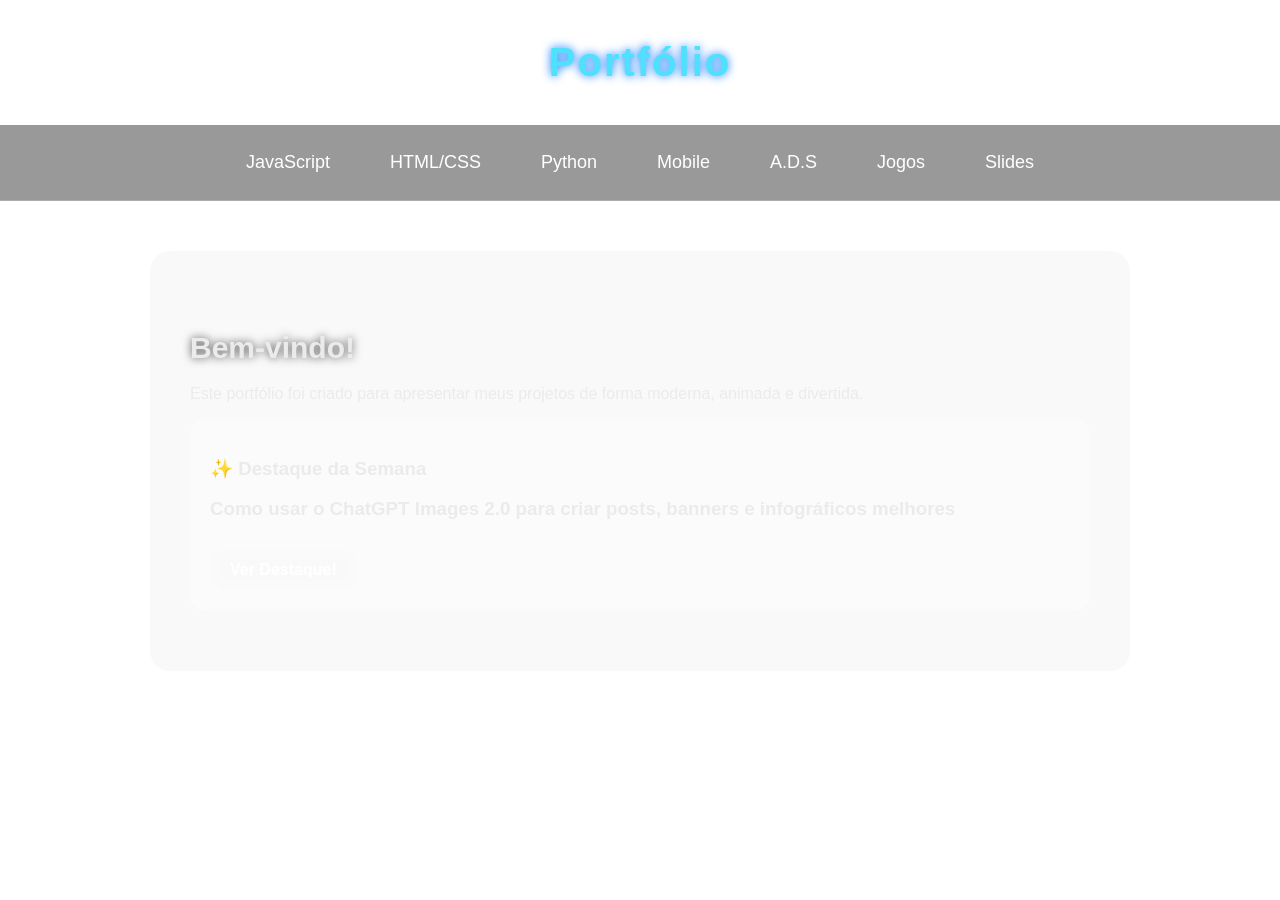
==== index.html @ a01d2c45 "Update index.html" ====
<!DOCTYPE html>
<html lang="pt-BR">
<head>
    <meta charset="UTF-8">
    <title>Portfólio</title>
    <link rel="stylesheet" href="style.css">
</head>
<body>

<header>Portfólio</header>

<nav>
    <a href="javascript.html">JavaScript</a>
    <a href="htmlcss.html">HTML/CSS</a>
    <a href="python.html">Python</a>
    <a href="mobile.html">Mobile</a>
    <a href="ads.html">A.D.S</a>
    <a href="games.html">Jogos</a>
    <a href="slides.html">Slides</a>
</nav>

<div class="container">
    <h2>Bem-vindo!</h2>
    <p>Este portfólio foi criado para apresentar meus projetos de forma moderna, animada e divertida.</p>

    <div class="card">
        <h3>✨ Destaque da Semana</h3>
    <h3>Como usar o ChatGPT Images 2.0 para criar posts, banners e infográficos melhores</h3>

    <a class="btn" href="https://canaltech.com.br/eletro/lg-confirma-inicio-de-operacoes-de-fabrica-gigante-2-bilhoes-brasil/" target="_blank">
        Ver Destaque!
    </a>
</div>

</div>

</body>
</html>
---- style.css ----
/* Fundo geral */
body {
    margin: 0;
    font-family: "Poppins", sans-serif;
    background-image: url("https://i.redd.it/vfj65y1spo2b1.jpg");
    background-size: cover;
    color: rgb(235, 235, 235);
    animation: fadeIn 1s ease-in-out;
    backdrop-filter: blur(1,3px)
}

/* Animação inicial */
@keyframes fadeIn {
    from { opacity: 0; }
    to { opacity: 1; }
}

/* Cabeçalho */
header {
    text-align: center;
    padding: 40px 20px;
    font-size: 40px;
    font-weight: 700;
    letter-spacing: 2px;
    color: #4ee1fb;
    text-shadow: 0 0 10px #0073ff;
    animation: slideDown 1s ease;
}

@keyframes slideDown {
    from { transform: translateY(-40px); opacity: 0; }
    to { transform: translateY(0); opacity: 1; }
}

/* Menu */
nav {
    display: flex;
    justify-content: center;
    gap: 20px;
    padding: 15px;
    backdrop-filter: blur(10px);
    background: rgba(0,0,0,0.4);
    border-bottom: 1px solid rgba(255,255,255,0.2);
}

nav a {
    color: white;
    text-decoration: none;
    padding: 12px 20px;
    border-radius: 10px;
    font-size: 18px;
    transition: 0.3s;
}

nav a:hover {
    background: rgba(255,255,255,0.2);
    transform: scale(1.1);
}

/* Caixa principal */
.container {
    max-width: 900px;
    margin: 50px auto;
    padding: 40px;
    background: rgba(212, 212, 212, 0.15);
    border-radius: 20px;
    backdrop-filter: blur(10px);
    animation: fadeUp 1s ease;
}

@keyframes fadeUp {
    from { transform: translateY(40px); opacity: 0; }
    to { transform: translateY(0); opacity: 1; }
}

/* Títulos */
h2 {
    font-size: 32px;
    margin-bottom: 20px;
}

/* Cards de projetos */
.card {
    background: rgba(255,255,255,0.2);
    padding: 20px;
    border-radius: 15px;
    margin-bottom: 20px;
    transition: 0.3s;
}

.card:hover {
    transform: translateY(-5px);
    background: rgba(255,255,255,0.3);
}

.container h2 {
    margin-top: 40px;
    font-size: 30px;
    text-shadow: 0 0 10px rgba(0,0,0,0.7);
    animation: fadeUp 1s ease;
}

.btn {
    display: inline-block;
    padding: 12px 20px;
    margin-top: 10px;
    background: rgba(255,255,255,0.25);
    color: white;
    text-decoration: none;
    border-radius: 10px;
    font-weight: 600;
    transition: 0.3s;
    backdrop-filter: blur(5px);
}

.btn:hover {
    background: rgba(255,255,255,0.45);
    transform: scale(1.05);
}
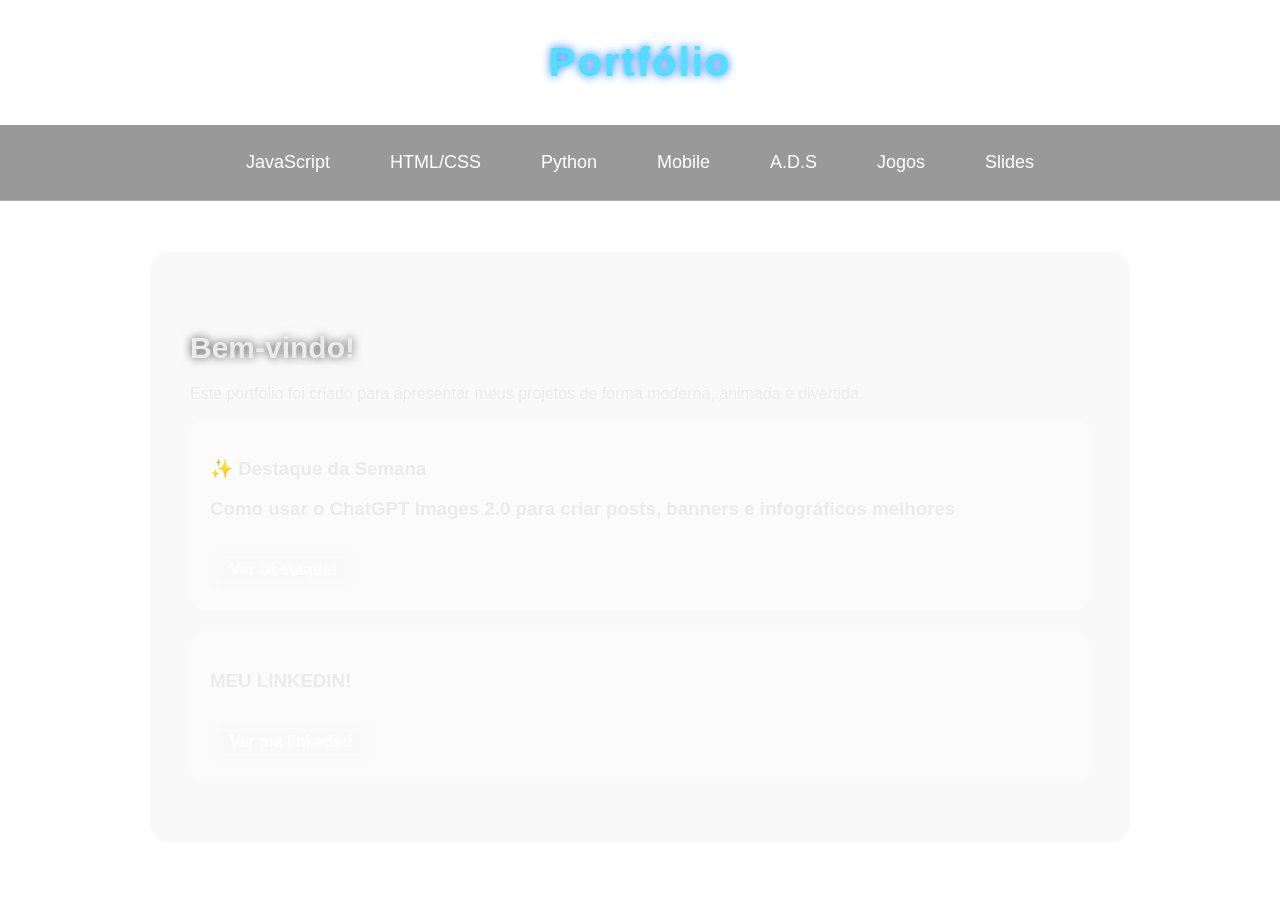
==== commit 25e3e47c: "Update index.html" ====
--- a/index.html
+++ b/index.html
@@ -27,10 +27,15 @@
         <h3>✨ Destaque da Semana</h3>
     <h3>Como usar o ChatGPT Images 2.0 para criar posts, banners e infográficos melhores</h3>
 
-    <a class="btn" href="https://canaltech.com.br/eletro/lg-confirma-inicio-de-operacoes-de-fabrica-gigante-2-bilhoes-brasil/" target="_blank">
+    <a class="btn" href="https://canaltech.com.br/games/em-meio-a-demissoes-globais-brasil-vira-grande-fabrica-de-jogos-aaa/" target="_blank">
         Ver Destaque!
     </a>
 </div>
+    <div class="card">
+        <h3>MEU LINKEDIN!</h3>
+    <a class="btn" href="https://www.linkedin.com/in/jo%C3%A3o-henrique-69181640b/" target="_blank">
+        Ver me linkedin!
+    </a>
 
 </div>
 
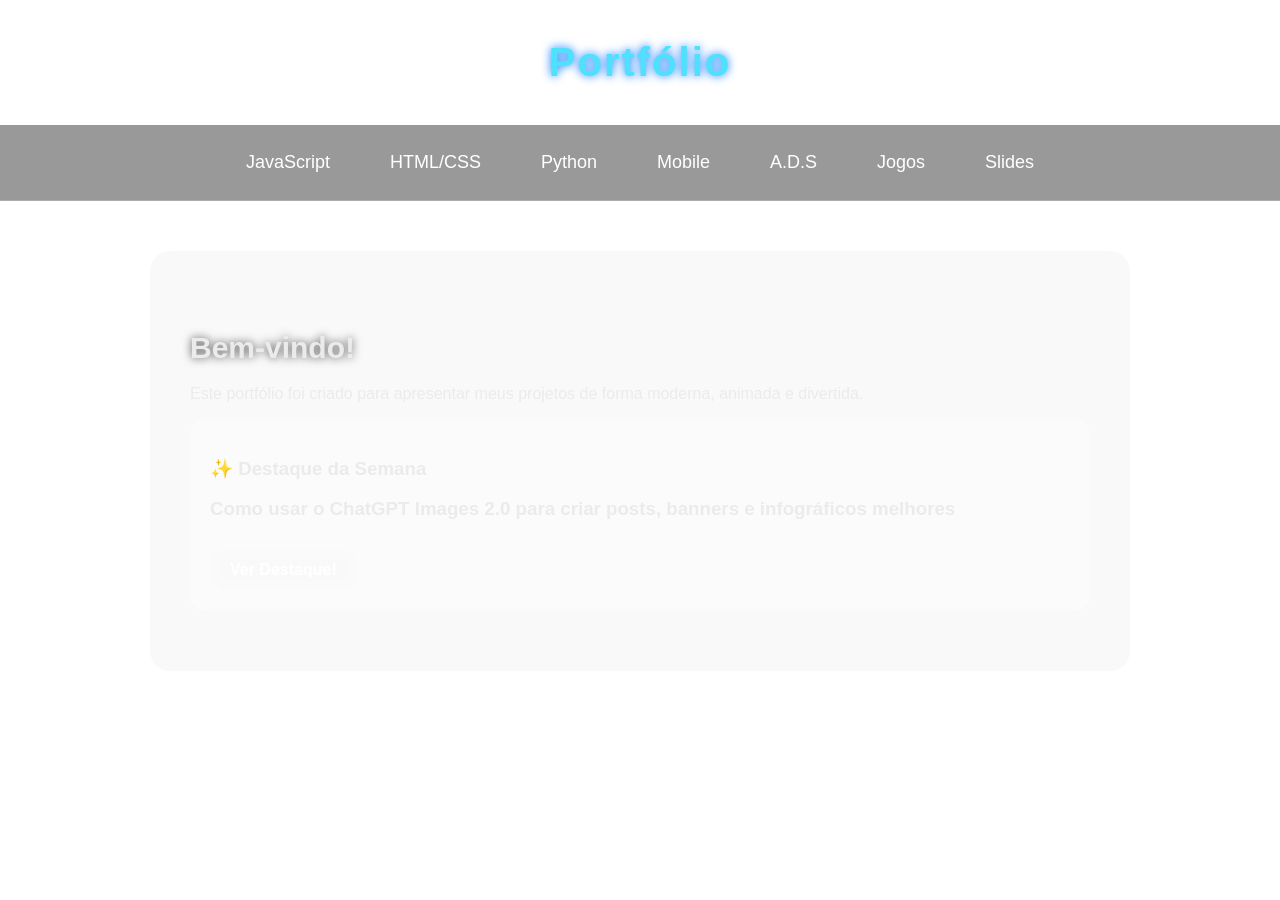
==== commit 063c3e6e: "Update index.html" ====
--- a/index.html
+++ b/index.html
@@ -31,13 +31,6 @@
         Ver Destaque!
     </a>
 </div>
-    <div class="card">
-        <h3>MEU LINKEDIN!</h3>
-    <a class="btn" href="https://www.linkedin.com/in/jo%C3%A3o-henrique-69181640b/" target="_blank">
-        Ver me linkedin!
-    </a>
-
-</div>
 
 </body>
 </html>
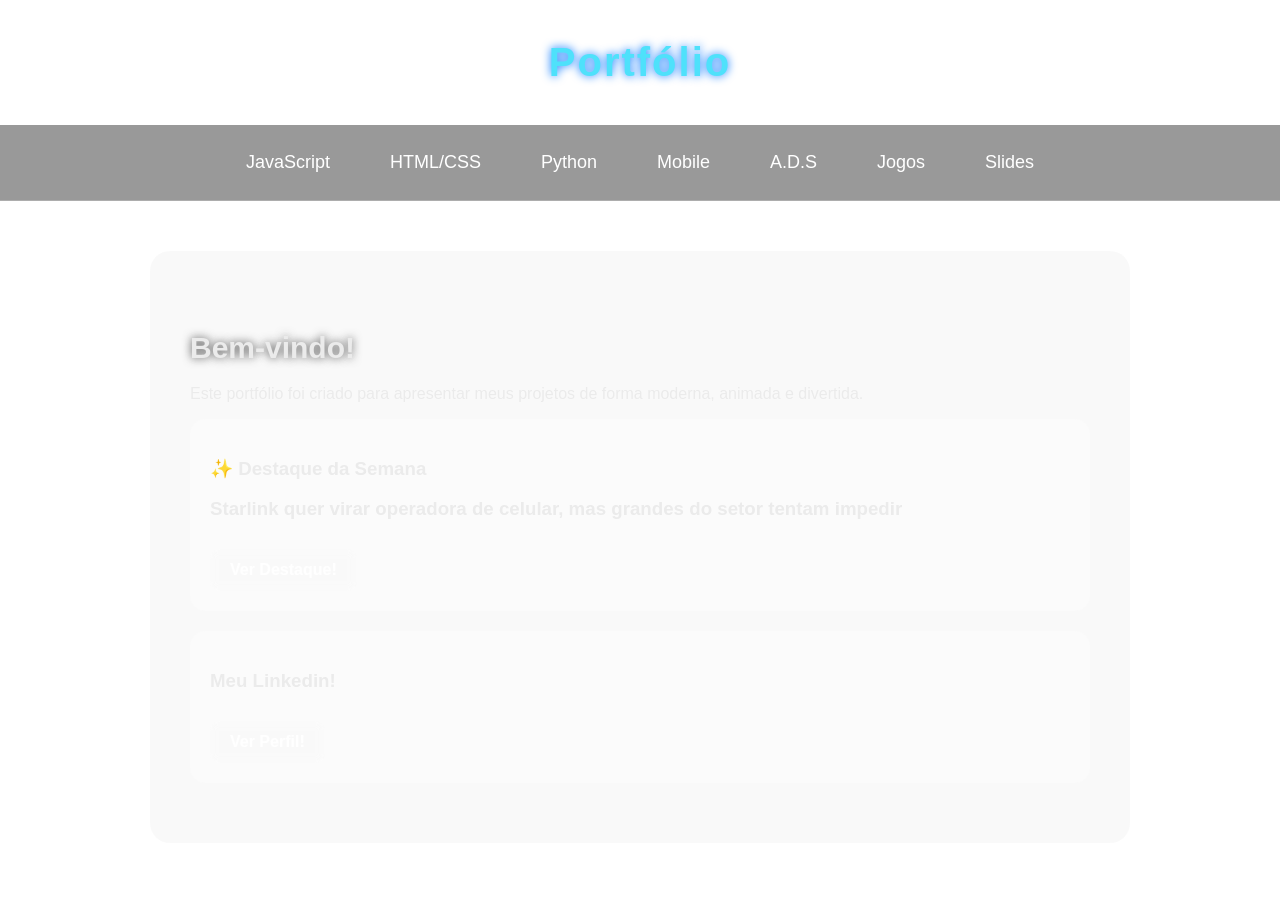
==== commit 84bbd4f4: "Update index.html" ====
--- a/index.html
+++ b/index.html
@@ -25,11 +25,22 @@
 
     <div class="card">
         <h3>✨ Destaque da Semana</h3>
-    <h3>Como usar o ChatGPT Images 2.0 para criar posts, banners e infográficos melhores</h3>
+    <h3>Starlink quer virar operadora de celular, mas grandes do setor tentam impedir</h3>
 
-    <a class="btn" href="https://canaltech.com.br/games/em-meio-a-demissoes-globais-brasil-vira-grande-fabrica-de-jogos-aaa/" target="_blank">
+    <a class="btn" href="https://canaltech.com.br/telecom/starlink-quer-virar-operadora-de-celular-mas-grandes-do-setor-tentam-impedir/" target="_blank">
         Ver Destaque!
     </a>
+
+        
+</div>
+      <div class="card">
+        <h3>Meu Linkedin!</h3>
+
+    <a class="btn" href="https://www.linkedin.com/in/jo%C3%A3o-henrique-69181640b/" target="_blank">
+        Ver Perfil!
+    </a>
+
+        
 </div>
 
 </body>
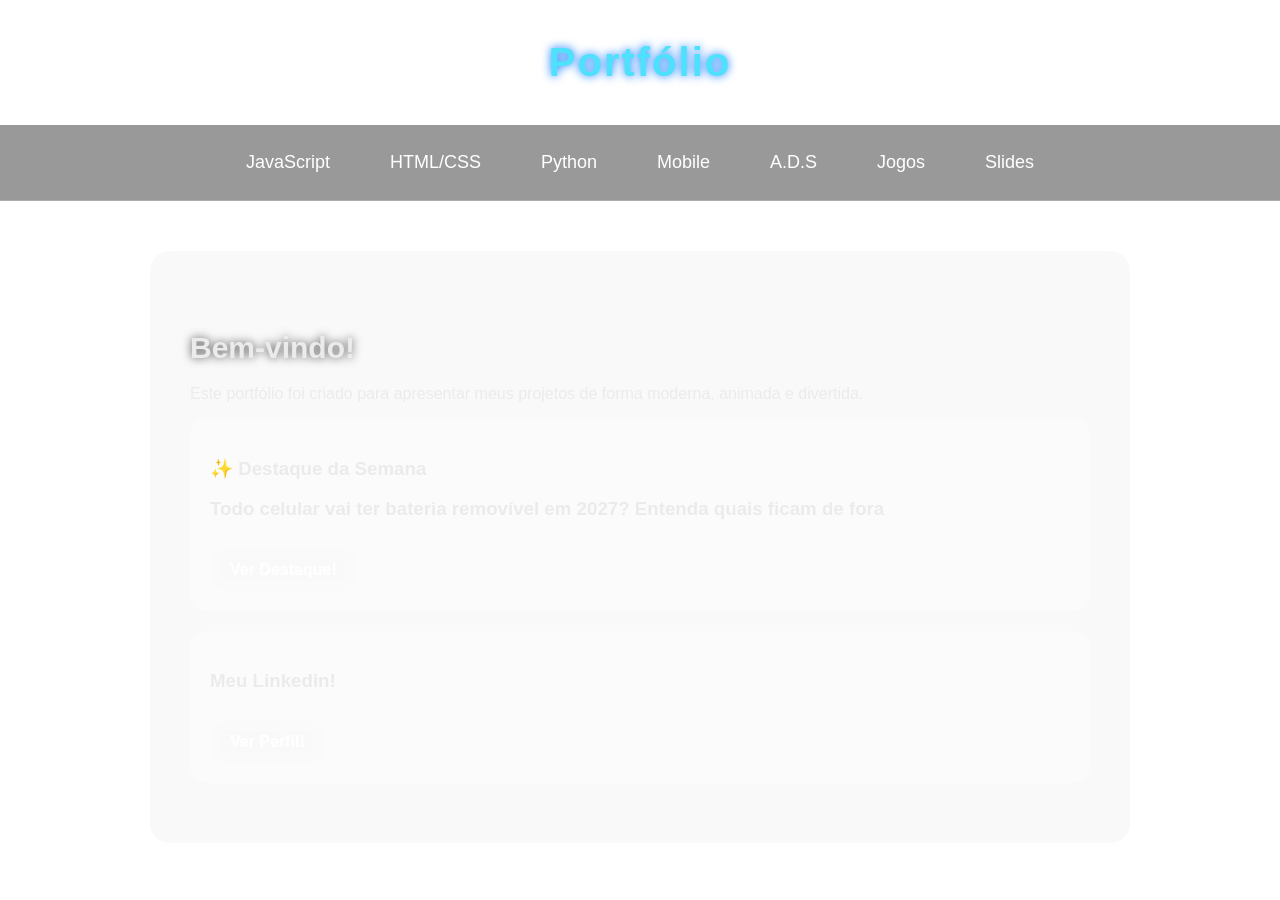
==== commit c606f116: "Change highlight article in index.html Updated the highlight of the week in the portfolio." ====
--- a/index.html
+++ b/index.html
@@ -25,9 +25,9 @@
 
     <div class="card">
         <h3>✨ Destaque da Semana</h3>
-    <h3>Starlink quer virar operadora de celular, mas grandes do setor tentam impedir</h3>
+    <h3>Todo celular vai ter bateria removível em 2027? Entenda quais ficam de fora</h3>
 
-    <a class="btn" href="https://canaltech.com.br/telecom/starlink-quer-virar-operadora-de-celular-mas-grandes-do-setor-tentam-impedir/" target="_blank">
+    <a class="btn" href="https://canaltech.com.br/smartphone/todo-celular-vai-ter-bateria-removivel-em-2027-entenda-quais-ficam-de-fora/" target="_blank">
         Ver Destaque!
     </a>
 
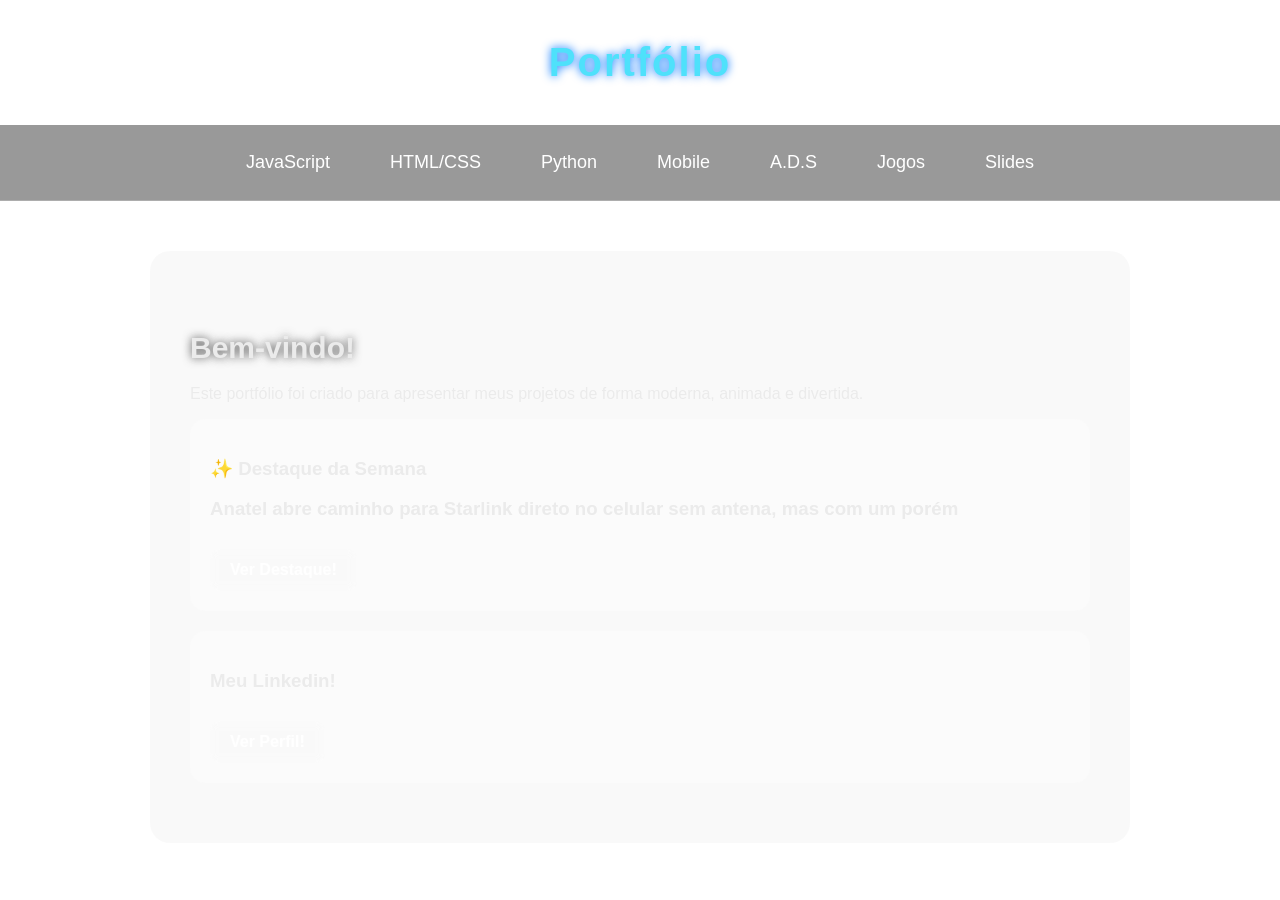
==== commit e42a856d: "Update index.html" ====
--- a/index.html
+++ b/index.html
@@ -25,9 +25,9 @@
 
     <div class="card">
         <h3>✨ Destaque da Semana</h3>
-    <h3>Todo celular vai ter bateria removível em 2027? Entenda quais ficam de fora</h3>
+    <h3>Anatel abre caminho para Starlink direto no celular sem antena, mas com um porém</h3>
 
-    <a class="btn" href="https://canaltech.com.br/smartphone/todo-celular-vai-ter-bateria-removivel-em-2027-entenda-quais-ficam-de-fora/" target="_blank">
+    <a class="btn" href="https://canaltech.com.br/telecom/anatel-abre-caminho-para-starlink-direto-no-celular-sem-antena-mas-com-um-porem/" target="_blank">
         Ver Destaque!
     </a>
 
